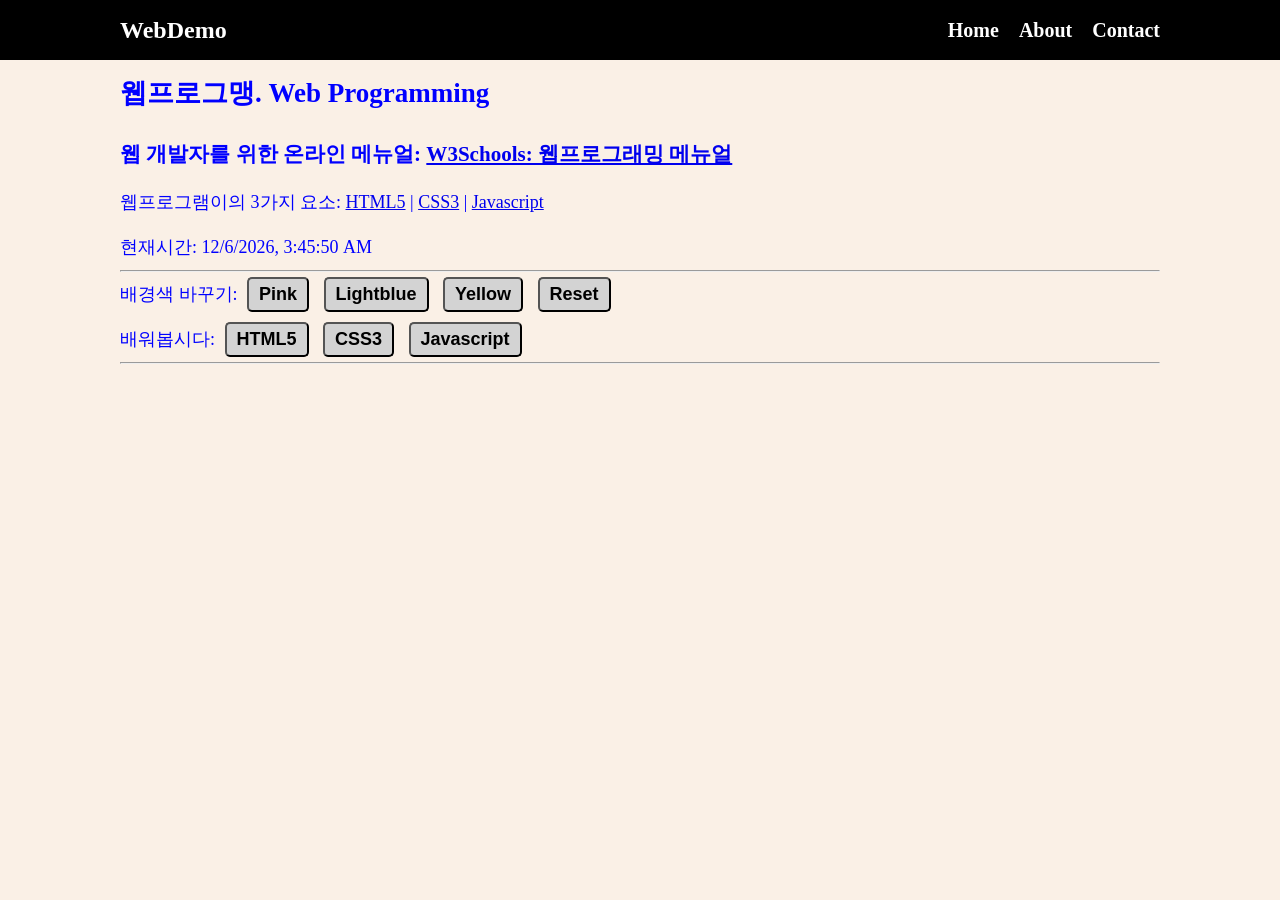
==== index.html @ 235be741 "v1.0" ====
<!doctype html>
<html lang="en">
  <head>
    <meta charset="UTF-8" />
    <meta name="viewport" content="width=device-width, initial-scale=1.0" />
    <title>웹프로그래밍 데모</title>
    <link rel="stylesheet" href="style.css" />
  </head>
  <body>
    <!-- 여기는 메뉴입니다. -->
    <nav class="navbar">
      <div class="container">
        <div class="logo">WebDemo</div>
        <ul class="nav">
          <li>
            <a href="/">Home</a>
          </li>
          <li>
            <a href="/about.html">About</a>
          </li>
          <li>
            <a href="/contact.html">Contact</a>
          </li>
        </ul>
      </div>
    </nav>
    <!-- 메인섹션 -->
    <section class="main">
      <div class="container">
        <h1>웹프로그맹. Web Programming</h1>
        <h3>
          웹 개발자를 위한 온라인 메뉴얼:
          <a href="https://www.w3schools.com/"
            >W3Schools: 웹프로그래밍 메뉴얼</a
          >
        </h3>
        <p>
          웹프로그램이의 3가지 요소:
          <a href="https://www.w3schools.com/html/default.asp">HTML5</a> |
          <a href="https://www.w3schools.com/css/default.asp">CSS3</a> |
          <a href="https://www.w3schools.com/js/default.asp">Javascript</a>
        </p>
        <p>현재시간: <span id="time"></span></p>
        <hr />
        <p>
          배경색 바꾸기:
          <button onclick="pink()">Pink</button>
          <button onclick="lightblue()">Lightblue</button>
          <button onclick="yellow()">Yellow</button>
          <button onclick="reset()">Reset</button>
        </p>
        <p>
          배워봅시다:
          <button onmouseover="showhtml()" onmouseout="hide()">HTML5</button>
          <button onmouseover="showcss()" onmouseout="hide()">CSS3</button>
          <button onmouseover="showjs()" onmouseout="hide()">Javascript</button>
        </p>
        <hr />
        <br />
        <div>
          <img id="fig" height="200px" />
          <p id="desc"></p>
        </div>
      </div>
    </section>
    <script src="main.js"></script>
  </body>
</html>
---- style.css ----
* {
  box-sizing: border-box;
  padding: 0;
  margin: 0;
}
body {
  color: #333;
  background-color: linen;
  font-size: 18px;
  line-height: 1.5;
}
ul {
  list-style-type: none;
}
.container {
  max-width: 1100px;
  margin: 0 auto;
  padding: 0px 30px;
}
.main {
  color: blue;
  line-height: 2.5;
}
.navbar {
  background-color: black;
  color: white;
  height: 60px;
}
.navbar .container {
  display: flex;
  flex-direction: row;
  justify-content: space-between;
  align-items: center;
  height: 100%;
}

.navbar ul {
  display: flex;
  flex-direction: row;
}
.navbar ul li {
  margin-left: 20px;
}
.navbar a {
  color: white;
  text-decoration: none;
  font-size: 20px;
  font-weight: bold;
}
.navbar a:hover {
  border-bottom: 2px #fff solid;
  color: #aaa;
}
.navbar .logo {
  font-size: x-large;
  font-weight: bolder;
}
button {
  padding: 5px 10px;
  margin: 5px;
  font-size: large;
  font-weight: bold;
  background-color: lightgray;
  border-width: 1;
  border-radius: 5px;
}
button:hover {
  color: red;
  background-color: rgb(red, green, blue);
}
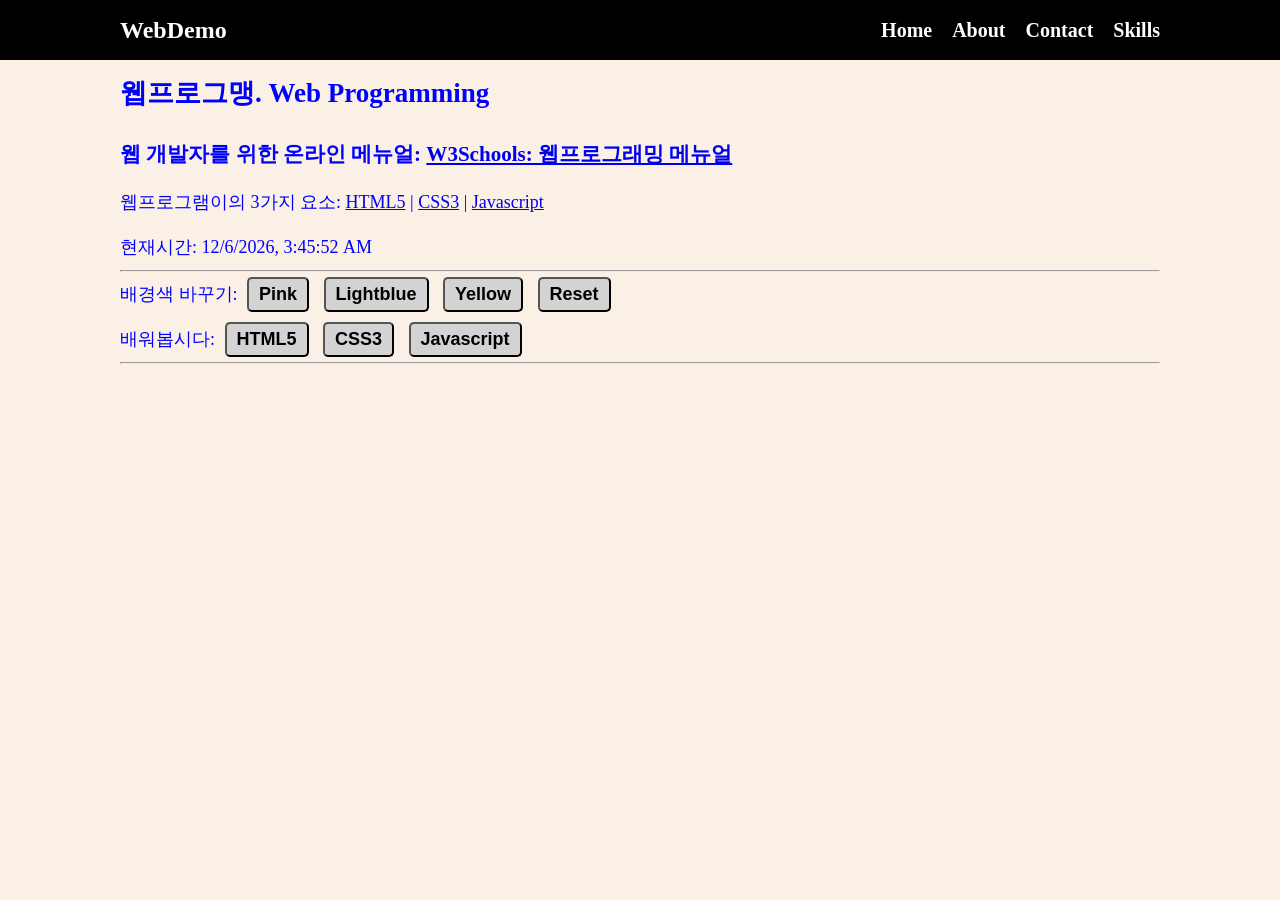
==== commit 2876e9e2: "v1.4" ====
--- a/index.html
+++ b/index.html
@@ -20,6 +20,9 @@
           </li>
           <li>
             <a href="/contact.html">Contact</a>
+          </li>
+          <li>
+            <a href="/skills.html">Skills</a>
           </li>
         </ul>
       </div>
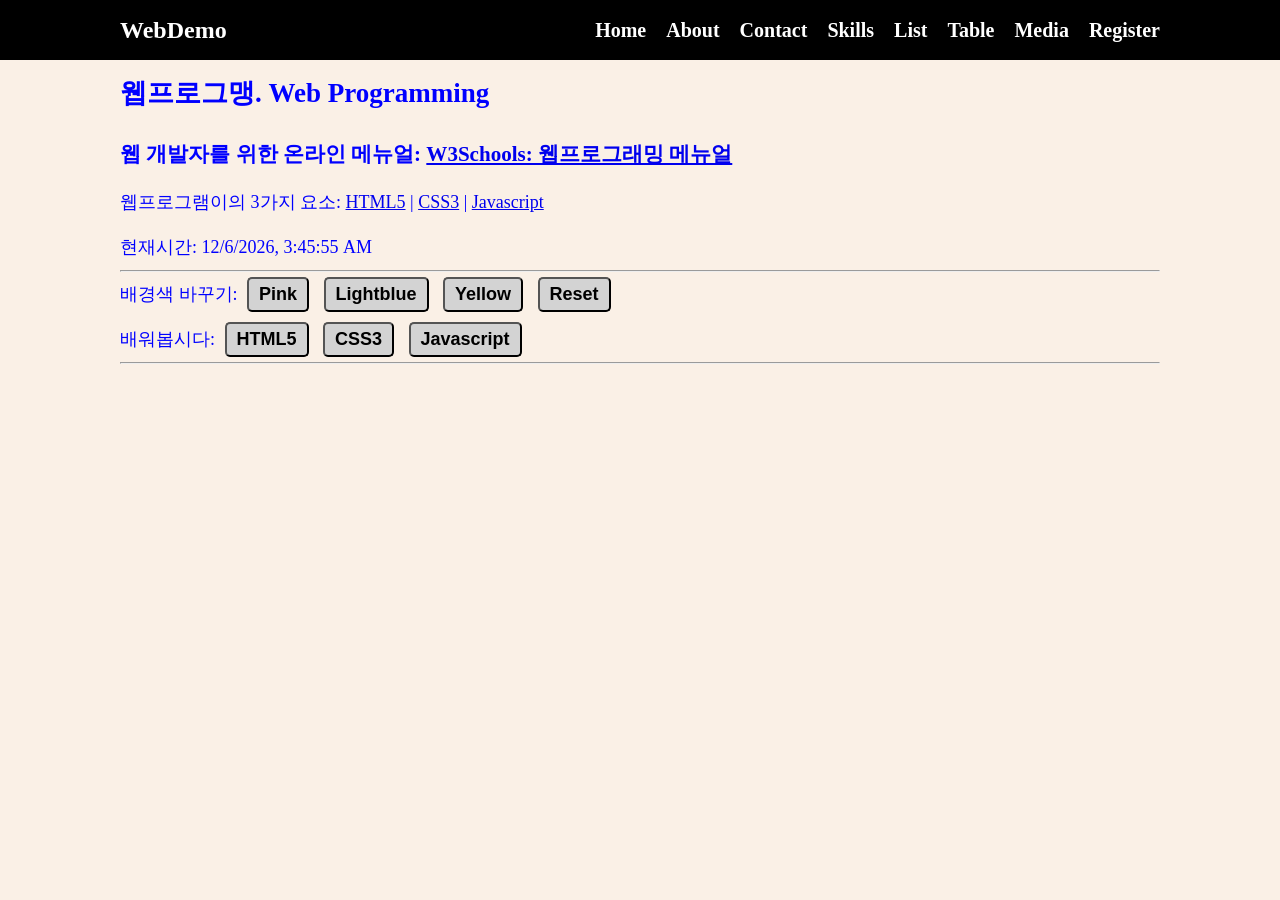
==== commit 8051bd4e: "v1.6" ====
--- a/index.html
+++ b/index.html
@@ -23,6 +23,18 @@
           </li>
           <li>
             <a href="/skills.html">Skills</a>
+          </li>
+          <li>
+            <a href="/list.html">List</a>
+          </li>
+          <li>
+            <a href="/table.html">Table</a>
+          </li>
+          <li>
+            <a href="/media.html">Media</a>
+          </li>
+          <li>
+            <a href="/register.html">Register</a>
           </li>
         </ul>
       </div>
--- a/style.css
+++ b/style.css
@@ -9,7 +9,7 @@
   font-size: 18px;
   line-height: 1.5;
 }
-ul {
+.navbar ul {
   list-style-type: none;
 }
 .container {
@@ -68,3 +68,25 @@
   color: red;
   background-color: rgb(red, green, blue);
 }
+
+.web {
+  background-color: #c9e6ff;
+}
+.oop {
+  background-color: #c6f1d6;
+}
+.ds {
+  background-color: #d6ccff;
+}
+.server {
+  background-color: #ffe6b3;
+}
+.network {
+  background-color: #b3ecf0;
+}
+.english {
+  background-color: #ffd6d6;
+}
+.speaking {
+  background-color: #fff2b3;
+}
